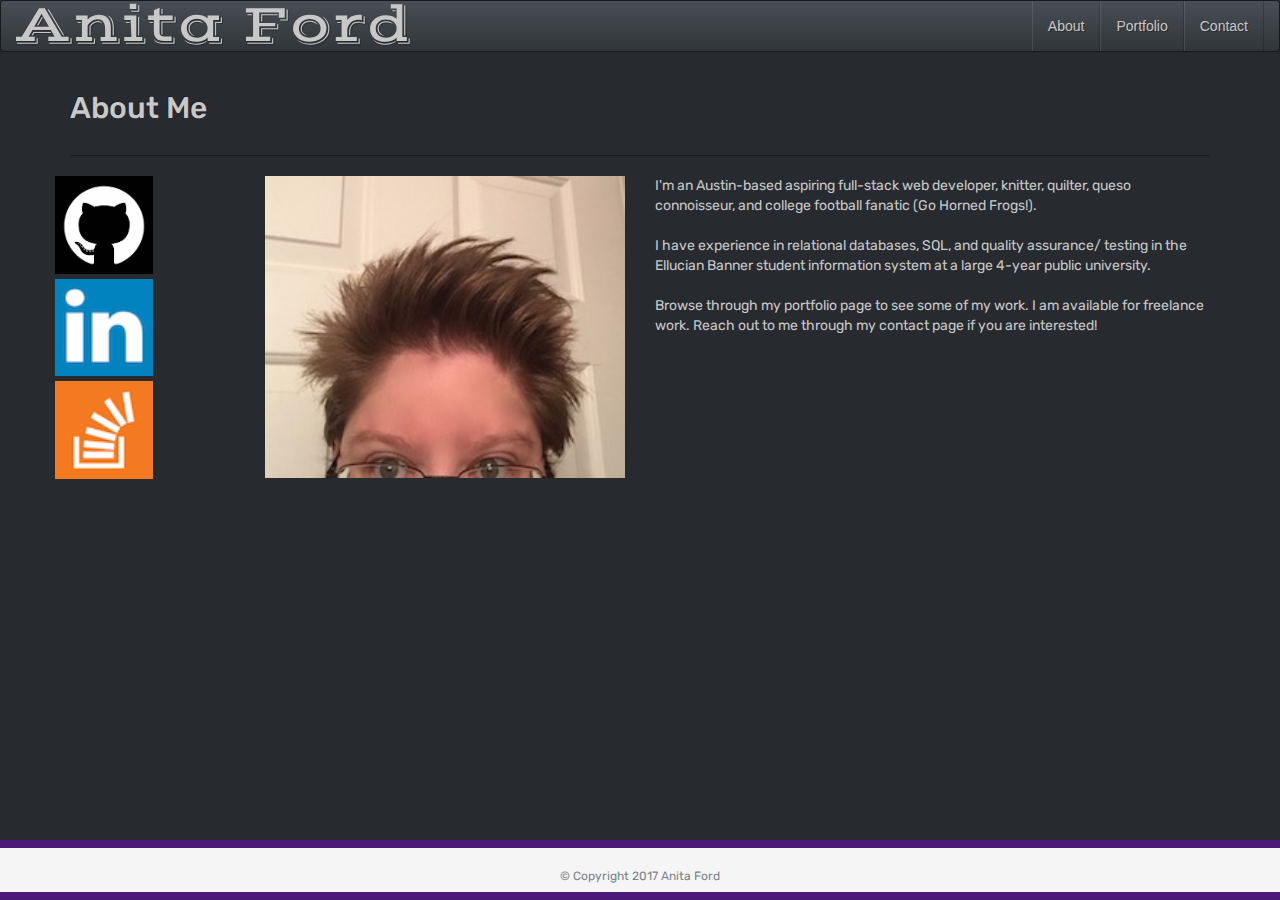
==== index.html @ 04fa156d "created portfolio pages without animation" ====
<!DOCTYPE html>
<html lang="en-us">
<head>
	<meta charset="utf-8">
	<meta name="viewport" content="width=device-width, initial-scale=1.0">
	<link rel="stylesheet" type="text/css" href="assets/css/reset.css">	
	

	<link rel="stylesheet" type="text/css" href="assets/css/bootstrap-theme.css">	
	<link rel="stylesheet" type="text/css" href="assets/css/animations.css">	
	
	<link rel="stylesheet" type="text/css" href="assets/css/custom.css">	
	

	<link href="https://fonts.googleapis.com/css?family=Rubik|Vast+Shadow" rel="stylesheet">

	<title>Anita Ford Portfolio</title>

	<!-- https://fast-savannah-24315.herokuapp.com/ -->
</head>
<body>

<div id="wrap">





<nav class="navbar navbar-default">
  <div class="container-fluid">
    <!-- Brand and toggle get grouped for better mobile display -->
    <div class="navbar-header">
      <a class="navbar-brand" >Anita Ford</a>
    </div>

    <!-- Collect the nav links, forms, and other content for toggling -->
    <div class="collapse navbar-collapse" id="bs-example-navbar-collapse-1">
      <ul class="nav navbar-nav navbar-right">
        <li role="presentation"><a href="index.html">About</a></li>
  		<li role="presentation"><a href="portfolio.html">Portfolio</a></li>
  		<li role="presentation"><a href="contact.html">Contact</a></li>
      </ul>
    </div><!-- /.navbar-collapse -->
  </div><!-- /.container-fluid -->
</nav>


<div class="container">

	<div class="row">
		<div class="col-md-12">
			<h2>About Me</h2>
		</div>
	</div>
	<hr>

	<div class="row">
		<div class="col-md-1">
			<div class="row">
				<a href="https://github.com/afordfa" target="_blank">
					<img class="contact-buttons" id="git-img" src="assets/images/git4.jpg" alt="Github">
				</a>
			</div>
			<div class="row">
				<a href="https://www.linkedin.com/in/anita-ford-36aaa5115" target="_blank">
					<img class="contact-buttons" src="assets/images/linkedIn.png" alt="LinkedIn">
				</a>
			</div>
			<div class="row">
				<a href="http://stackexchange.com/users/9925505/anita-ford" target="_blank">
					<img class="contact-buttons" src="assets/images/stackOverflow.png" alt="Stack Overflow">
				</a>
			</div>
		</div>
		<div class="col-md-1"></div>
		<div class="col-md-4">
			<img id="headshot" src="assets/images/me.jpg" alt="AnitaFordHeadshot">
		</div>
		<div class="col-md-6">
			<p id="introduction">
				I'm an Austin-based aspiring full-stack web developer, knitter, quilter, queso connoisseur, and college football fanatic (<em>Go Horned Frogs!</em>). <br>
				<br>
				I have experience in relational databases, SQL, and quality assurance/ testing in the Ellucian Banner student information system at a large 4-year public university. <br>
				<br>
				Browse through my portfolio page to see some of my work. I am available for freelance work. Reach out to me through my contact page if you are interested!
			</p>
		</div>
	</div>


</div>

</div> 


<footer id="footer">
      <div class="container">
        <p class="text-muted">© Copyright 2017 Anita Ford</p>
      </div>
</footer>

			
				<!-- <footer class="footer">© Copyright 2017 Anita Ford</footer> -->



</body>
</html>
---- assets/css/animations.css ----
/*animations*/

/******************
* Bounce in right *
*******************/


.animated { 
    -webkit-animation-duration: 1s; 
    animation-duration: 1s; 
    -webkit-animation-fill-mode: both; 
    animation-fill-mode: both; 
} 
.slow{
     -webkit-animation-duration: 1.5s; 
    animation-duration: 1.5s; 
    -webkit-animation-fill-mode: both; 
    animation-fill-mode: both; 
}
.slower{
     -webkit-animation-duration: 2s; 
    animation-duration: 2s; 
    -webkit-animation-fill-mode: both; 
    animation-fill-mode: both; 
}
.slowest{
     -webkit-animation-duration: 3s; 
    animation-duration: 3s; 
    -webkit-animation-fill-mode: both; 
    animation-fill-mode: both; 
}

.bounceInRight, .bounceInLeft, .bounceInUp, .bounceInDown{
    opacity:0;
    -webkit-transform: translateX(400px); 
    transform: translateX(400px); 
}
.fadeInRight, .fadeInLeft, .fadeInUp, .fadeInDown{
    opacity:0;
    -webkit-transform: translateX(400px); 
    transform: translateX(400px); 
}

.flipInX, .flipInY, .rotateIn, .rotateInUpLeft, .rotateInUpRight, .rotateInDownLeft, .rotateDownUpRight, .rollIn{
    opacity:0;
}

.lightSpeedInRight, .lightSpeedInLeft{
    opacity:0;
    -webkit-transform: translateX(400px); 
    transform: translateX(400px); 
}

/***********
* bounceIn *
************/
@-webkit-keyframes bounceIn { 
    0% { 
        opacity: 0; 
        -webkit-transform: scale(.3); 
    } 

    50% { 
        opacity: 1; 
        -webkit-transform: scale(1.05); 
    } 

    70% { 
        -webkit-transform: scale(.9); 
    } 

    100% { 
         -webkit-transform: scale(1); 
    } 
} 

@keyframes bounceIn { 
    0% { 
        opacity: 0; 
        transform: scale(.3); 
    } 

    50% { 
        opacity: 1; 
        transform: scale(1.05); 
    } 

    70% { 
        transform: scale(.9); 
    } 

    100% { 
        transform: scale(1); 
    } 
} 

.bounceIn.go { 
    -webkit-animation-name: bounceIn; 
    animation-name: bounceIn; 
}

/****************
* bounceInRight *
****************/

@-webkit-keyframes bounceInRight { 
    0% { 
        opacity: 0; 
        
        -webkit-transform: translateX(400px); 
    } 
    60% { 
        
        -webkit-transform: translateX(-30px); 
    } 
    80% { 
        -webkit-transform: translateX(10px); 
    } 
    100% {
    opacity: 1;
     
        -webkit-transform: translateX(0); 
    } 
} 

@keyframes bounceInRight { 
    0% { 
        opacity: 0; 
        
        transform: translateX(400px); 
    } 
    60% { 
        
        transform: translateX(-30px); 
    } 
    80% { 
        transform: translateX(10px); 
    } 
    100% {
    opacity: 1;
     
        transform: translateX(0); 
    } 
} 


.bounceInRight.go { 
    -webkit-animation-name: bounceInRight; 
    animation-name: bounceInRight; 
}

/******************
* Bounce in left *
*******************/

@-webkit-keyframes bounceInLeft { 
    0% { 
        opacity: 0; 
        
        -webkit-transform: translateX(-400px); 
    } 
    60% { 
       
        -webkit-transform: translateX(30px); 
    } 
    80% { 
        -webkit-transform: translateX(-10px); 
    } 
    100% {
        opacity: 1;
         
        -webkit-transform: translateX(0); 
    } 
} 

@keyframes bounceInLeft { 
    0% { 
        opacity: 0; 
        
        transform: translateX(-400px); 
    } 
    60% { 
       
        transform: translateX(30px); 
    } 
    80% { 
        transform: translateX(-10px); 
    } 
    100% {
        opacity: 1;
         
        transform: translateX(0); 
    } 
} 

.bounceInLeft.go { 
    -webkit-animation-name: bounceInLeft; 
    animation-name: bounceInLeft; 
}

/******************
* Bounce in up *
*******************/

@-webkit-keyframes bounceInUp { 
    0% { 
        opacity: 0; 
        
        -webkit-transform: translateY(400px); 
    } 
    60% { 
       
        -webkit-transform: translateY(-30px); 
    } 
    80% { 
        -webkit-transform: translateY(10px); 
    } 
    100% {
        opacity: 1;
         
        -webkit-transform: translateY(0); 
    } 
} 

@keyframes bounceInUp { 
    0% { 
        opacity: 0; 
        
        transform: translateY(400px); 
    } 
    60% { 
       
        transform: translateY(-30px); 
    } 
    80% { 
        transform: translateY(10px); 
    } 
    100% {
        opacity: 1;
         
        transform: translateY(0); 
    } 
} 

.bounceInUp.go { 
    -webkit-animation-name: bounceInUp; 
    animation-name: bounceInUp; 
}


/******************
* Bounce in down *
*******************/

@-webkit-keyframes bounceInDown { 
    0% { 
        opacity: 0; 
        
        -webkit-transform: translateY(-400px); 
    } 
    60% { 
       
        -webkit-transform: translateY(30px); 
    } 
    80% { 
        -webkit-transform: translateY(-10px); 
    } 
    100% {
        opacity: 1;
         
        -webkit-transform: translateY(0); 
    } 
} 

@keyframes bounceInDown { 
    0% { 
        opacity: 0; 
        
        transform: translateY(-400px); 
    } 
    60% { 
       
        transform: translateY(30px); 
    } 
    80% { 
        transform: translateY(-10px); 
    } 
    100% {
        opacity: 1;
         
        transform: translateY(0); 
    } 
} 

.bounceInDown.go { 
    -webkit-animation-name: bounceInDown; 
    animation-name: bounceInDown; 
}


/**********
* Fade In *
**********/ 
@-webkit-keyframes fadeIn { 
    0% {opacity: 0;} 
    100% {opacity: 1;
        display:block;} 
} 
@keyframes fadeIn { 
    0% {opacity: 0;} 
    100% {opacity: 1;
        display:block;} 
}
.fadeIn{
    opacity:0;
}
.fadeIn.go { 
    -webkit-animation-name: fadeIn; 
    animation-name: fadeIn; 
}

/**********
* Grow in *
***********/

@-webkit-keyframes growIn { 
    0% { 
        -webkit-transform: scale(0.2); 
        opacity:0;
    } 
    50% { 
        -webkit-transform: scale(1.2); 
        
    } 
    100% { 
        -webkit-transform: scale(1); 
        opacity:1;
    } 
} 
@keyframes growIn { 
    0% { 
        transform: scale(0.2); 
        opacity:0;
    } 
    50% { 
        transform: scale(1.2); 
        
    } 
    100% { 
        transform: scale(1); 
        opacity:1;
    } 
} 
.growIn { 

    -webkit-transform: scale(0.2);
    transform: scale(0.2);
    opacity:0;
}
.growIn.go{
    -webkit-animation-name: growIn; 
    animation-name: growIn; 
}

/********
* Shake *
********/
@-webkit-keyframes shake { 
    0%, 100% {-webkit-transform: translateX(0);} 
    10%, 30%, 50%, 70%, 90% {-webkit-transform: translateX(-10px);} 
    20%, 40%, 60%, 80% {-webkit-transform: translateX(10px);} 
} 
@keyframes shake { 
    0%, 100% {transform: translateX(0);} 
    10%, 30%, 50%, 70%, 90% {transform: translateX(-10px);} 
    20%, 40%, 60%, 80% {transform: translateX(10px);} 
} 
.shake.go { 
    -webkit-animation-name: shake; 
    animation-name: shake; 
}

/********
* ShakeUp *
********/
@-webkit-keyframes shakeUp { 
    0%, 100% {-webkit-transform: translateX(0);} 
    10%, 30%, 50%, 70%, 90% {-webkit-transform: translateY(-10px);} 
    20%, 40%, 60%, 80% {-webkit-transform: translateY(10px);} 
} 
@keyframes shakeUp { 
    0%, 100% {transform: translateY(0);} 
    10%, 30%, 50%, 70%, 90% {transform: translateY(-10px);} 
    20%, 40%, 60%, 80% {transform: translateY(10px);} 
} 
.shakeUp.go { 
    -webkit-animation-name: shakeUp; 
    animation-name: shakeUp; 
}

/*************
* FadeInLeft *
*************/

@-webkit-keyframes fadeInLeft { 
    0% { 
        opacity: 0; 
        -webkit-transform: translateX(-400px); 
    } 
    50%{
       opacity: 0.3; 
    }
    100% { 
        opacity: 1; 
        -webkit-transform: translateX(0); 
    } 
} 
@keyframes fadeInLeft { 
    0% { 
        opacity: 0; 
        transform: translateX(-400px); 
    } 
    50%{
       opacity: 0.3; 
    }
    100% { 
        opacity: 1; 
        transform: translateX(0); 
    } 
} 
.fadeInLeft{ 
    opacity: 0; 
    -webkit-transform: translateX(-400px); 
    transform: translateX(-400px);
}
.fadeInLeft.go { 
    -webkit-animation-name: fadeInLeft; 
    animation-name: fadeInLeft; 
}


/*************
* FadeInRight *
*************/

@-webkit-keyframes fadeInRight { 
    0% { 
        opacity: 0; 
        -webkit-transform: translateX(400px); 
    } 
    50%{
       opacity: 0.3; 
    }
    100% { 
        opacity: 1; 
        -webkit-transform: translateX(0); 
    } 
} 
@keyframes fadeInRight { 
    0% { 
        opacity: 0; 
        transform: translateX(400px); 
    } 
    50%{
       opacity: 0.3; 
    }
    100% { 
        opacity: 1; 
        transform: translateX(0); 
    } 
} 
.fadeInRight{ 
    opacity: 0; 
    -webkit-transform: translateX(400px); 
    transform: translateX(400px);
}
.fadeInRight.go { 
    -webkit-animation-name: fadeInRight; 
    animation-name: fadeInRight; 
}

/*************
* FadeInUp *
*************/

@-webkit-keyframes fadeInUp { 
    0% { 
        opacity: 0; 
        -webkit-transform: translateY(400px); 
    } 
    50%{
       opacity: 0.3; 
    }
    100% { 
        opacity: 1; 
        -webkit-transform: translateY(0); 
    } 
} 
@keyframes fadeInUp { 
    0% { 
        opacity: 0; 
        transform: translateY(400px); 
    } 
    50%{
       opacity: 0.3; 
    }
    100% { 
        opacity: 1; 
        transform: translateY(0); 
    } 
} 
.fadeInUp{ 
    opacity: 0; 
    -webkit-transform: translateY(400px); 
    transform: translateY(400px);
}
.fadeInUp.go { 
    -webkit-animation-name: fadeInUp; 
    animation-name: fadeInUp; 
}

/*************
* FadeInDown *
*************/

@-webkit-keyframes fadeInDown { 
    0% { 
        opacity: 0; 
        -webkit-transform: translateY(-400px); 
    } 
    50%{
       opacity: 0.3; 
    }
    100% { 
        opacity: 1; 
        -webkit-transform: translateY(0); 
    } 
} 
@keyframes fadeInDown { 
    0% { 
        opacity: 0; 
        transform: translateY(-400px); 
    } 
    50%{
       opacity: 0.3; 
    }
    100% { 
        opacity: 1; 
        transform: translateY(0); 
    } 
} 
.fadeInDown{ 
    opacity: 0; 
    -webkit-transform: translateY(-400px); 
    transform: translateY(-400px);
}
.fadeInDown.go { 
    -webkit-animation-name: fadeInDown; 
    animation-name: fadeInDown; 
}

/*****************
* rotateIn *
*****************/
@-webkit-keyframes rotateIn { 
    0% { 
        -webkit-transform-origin: center center; 
        -webkit-transform: rotate(-200deg); 
        opacity: 0; 
    } 
    100% { 
        -webkit-transform-origin: center center; 
        -webkit-transform: rotate(0); 
        opacity: 1; 
    } 
} 
@keyframes rotateIn { 
    0% { 
        transform-origin: center center; 
        transform: rotate(-200deg); 
        opacity: 0; 
    } 
    100% { 
        transform-origin: center center; 
        transform: rotate(0); 
        opacity: 1; 
    } 
} 
.rotateIn.go { 
    -webkit-animation-name: rotateIn; 
    animation-name: rotateIn; 
}

/*****************
* rotateInUpLeft *
*****************/

@-webkit-keyframes rotateInUpLeft { 
    0% { 
        -webkit-transform-origin: left bottom; 
        -webkit-transform: rotate(90deg); 
        opacity: 0; 
    } 
    100% { 
        -webkit-transform-origin: left bottom; 
        -webkit-transform: rotate(0); 
        opacity: 1; 
    } 
} 
@keyframes rotateInUpLeft { 
    0% { 
        transform-origin: left bottom; 
        transform: rotate(90deg); 
        opacity: 0; 
    } 
    100% { 
        transform-origin: left bottom; 
        transform: rotate(0); 
        opacity: 1; 
    } 
} 
.rotateInUpLeft.go { 
    -webkit-animation-name: rotateInUpLeft; 
    animation-name: rotateInUpLeft; 
}

/*******************
* rotateInDownLeft *
*******************/
@-webkit-keyframes rotateInDownLeft { 
    0% { 
        -webkit-transform-origin: left bottom; 
        -webkit-transform: rotate(-90deg); 
        opacity: 0; 
    } 
    100% { 
        -webkit-transform-origin: left bottom; 
        -webkit-transform: rotate(0); 
        opacity: 1; 
    } 
} 
@keyframes rotateInDownLeft { 
    0% { 
        transform-origin: left bottom; 
        transform: rotate(-90deg); 
        opacity: 0; 
    } 
    100% { 
        transform-origin: left bottom; 
        transform: rotate(0); 
        opacity: 1; 
    } 
} 
.rotateInDownLeft.go { 
    -webkit-animation-name: rotateInDownLeft; 
    animation-name: rotateInDownLeft; 
}

/******************
* rotateInUpRight *
*******************/

@-webkit-keyframes rotateInUpRight { 
    0% { 
        -webkit-transform-origin: right bottom; 
        -webkit-transform: rotate(-90deg); 
        opacity: 0; 
    } 
    100% { 
        -webkit-transform-origin: right bottom; 
        -webkit-transform: rotate(0); 
        opacity: 1; 
    } 
} 
@keyframes rotateInUpRight { 
    0% { 
        transform-origin: right bottom; 
        transform: rotate(-90deg); 
        opacity: 0; 
    } 
    100% { 
        transform-origin: right bottom; 
        transform: rotate(0); 
        opacity: 1; 
    } 
} 
.rotateInUpRight.go { 
    -webkit-animation-name: rotateInUpRight; 
    animation-name: rotateInUpRight; 
}

/********************
* rotateInDownRight *
********************/

@-webkit-keyframes rotateInDownRight { 
    0% { 
        -webkit-transform-origin: right bottom; 
        -webkit-transform: rotate(90deg); 
        opacity: 0; 
    } 
    100% { 
        -webkit-transform-origin: right bottom; 
        -webkit-transform: rotate(0); 
        opacity: 1; 
    } 
} 
@keyframes rotateInDownRight { 
    0% { 
        transform-origin: right bottom; 
        transform: rotate(90deg); 
        opacity: 0; 
    } 
    100% { 
        transform-origin: right bottom; 
        transform: rotate(0); 
        opacity: 1; 
    } 
} 
.rotateInDownRight.go { 
    -webkit-animation-name: rotateInDownRight; 
    animation-name: rotateInDownRight; 
}

/*********
* rollIn *
**********/

@-webkit-keyframes rollIn { 
    0% { opacity: 0; -webkit-transform: translateX(-100%) rotate(-120deg); } 
    100% { opacity: 1; -webkit-transform: translateX(0px) rotate(0deg); } 
} 
@keyframes rollIn { 
    0% { opacity: 0; transform: translateX(-100%) rotate(-120deg); } 
    100% { opacity: 1; transform: translateX(0px) rotate(0deg); } 
} 
.rollIn.go { 
    -webkit-animation-name: rollIn; 
    animation-name: rollIn; 
}

/*********
* wiggle *
**********/

@-webkit-keyframes wiggle { 
    0% { -webkit-transform: skewX(9deg); } 
    10% { -webkit-transform: skewX(-8deg); } 
    20% { -webkit-transform: skewX(7deg); } 
    30% { -webkit-transform: skewX(-6deg); } 
    40% { -webkit-transform: skewX(5deg); } 
    50% { -webkit-transform: skewX(-4deg); } 
    60% { -webkit-transform: skewX(3deg); } 
    70% { -webkit-transform: skewX(-2deg); } 
    80% { -webkit-transform: skewX(1deg); } 
    90% { -webkit-transform: skewX(0deg); } 
    100% { -webkit-transform: skewX(0deg); } 
} 
@keyframes wiggle { 
    0% { transform: skewX(9deg); } 
    10% { transform: skewX(-8deg); } 
    20% { transform: skewX(7deg); } 
    30% { transform: skewX(-6deg); } 
    40% { transform: skewX(5deg); } 
    50% { transform: skewX(-4deg); } 
    60% { transform: skewX(3deg); } 
    70% { transform: skewX(-2deg); } 
    80% { transform: skewX(1deg); } 
    90% { transform: skewX(0deg); } 
    100% { transform: skewX(0deg); } 
} 
.wiggle.go { 
    -webkit-animation-name: wiggle; 
    animation-name: wiggle; 
    -webkit-animation-timing-function: ease-in; 
    animation-timing-function: ease-in; 
} 

/********
* swing *
*********/

@-webkit-keyframes swing { 
    20%, 40%, 60%, 80%, 100% { -webkit-transform-origin: top center; } 
    20% { -webkit-transform: rotate(15deg); } 
    40% { -webkit-transform: rotate(-10deg); } 
    60% { -webkit-transform: rotate(5deg); } 
    80% { -webkit-transform: rotate(-5deg); } 
    100% { -webkit-transform: rotate(0deg); } 
} 
@keyframes swing { 
    20% { transform: rotate(15deg); } 
    40% { transform: rotate(-10deg); } 
    60% { transform: rotate(5deg); } 
    80% { transform: rotate(-5deg); } 
    100% { transform: rotate(0deg); } 
} 
.swing.go { 
    -webkit-transform-origin: top center; 
    transform-origin: top center; 
    -webkit-animation-name: swing; 
    animation-name: swing; 
}

/*******
* tada *
********/

@-webkit-keyframes tada { 
    0% {-webkit-transform: scale(1);} 
    10%, 20% {-webkit-transform: scale(0.9) rotate(-3deg);} 
    30%, 50%, 70%, 90% {-webkit-transform: scale(1.1) rotate(3deg);} 
    40%, 60%, 80% {-webkit-transform: scale(1.1) rotate(-3deg);} 
    100% {-webkit-transform: scale(1) rotate(0);} 
} 
@keyframes tada { 
    0% {transform: scale(1);} 
    10%, 20% {transform: scale(0.9) rotate(-3deg);} 
    30%, 50%, 70%, 90% {transform: scale(1.1) rotate(3deg);} 
    40%, 60%, 80% {transform: scale(1.1) rotate(-3deg);} 
    100% {transform: scale(1) rotate(0);} 
} 
.tada.go { 
    -webkit-animation-name: tada; 
    animation-name: tada; 
}

/*********
* wobble *
**********/

@-webkit-keyframes wobble { 
  0% { -webkit-transform: translateX(0%); } 
  15% { -webkit-transform: translateX(-25%) rotate(-5deg); } 
  30% { -webkit-transform: translateX(20%) rotate(3deg); } 
  45% { -webkit-transform: translateX(-15%) rotate(-3deg); } 
  60% { -webkit-transform: translateX(10%) rotate(2deg); } 
  75% { -webkit-transform: translateX(-5%) rotate(-1deg); } 
  100% { -webkit-transform: translateX(0%); } 
} 
@keyframes wobble { 
  0% { transform: translateX(0%); } 
  15% { transform: translateX(-25%) rotate(-5deg); } 
  30% { transform: translateX(20%) rotate(3deg); } 
  45% { transform: translateX(-15%) rotate(-3deg); } 
  60% { transform: translateX(10%) rotate(2deg); } 
  75% { transform: translateX(-5%) rotate(-1deg); } 
  100% { transform: translateX(0%); } 
} 
.wobble.go { 
    -webkit-animation-name: wobble; 
    animation-name: wobble; 
}

/********
* pulse *
*********/

@-webkit-keyframes pulse { 
    0% { -webkit-transform: scale(1); } 
    50% { -webkit-transform: scale(1.1); } 
    100% { -webkit-transform: scale(1); } 
} 
@keyframes pulse { 
    0% { transform: scale(1); } 
    50% { transform: scale(1.1); } 
    100% { transform: scale(1); } 
} 
.pulse.go { 
    -webkit-animation-name: pulse; 
    animation-name: pulse; 
}

/***************
* lightSpeedInRight *
****************/
@-webkit-keyframes lightSpeedInRight { 
   0% { -webkit-transform: translateX(100%) skewX(-30deg); opacity: 0; } 
    60% { -webkit-transform: translateX(-20%) skewX(30deg); opacity: 1; } 
    80% { -webkit-transform: translateX(0%) skewX(-15deg); opacity: 1; } 
    100% { -webkit-transform: translateX(0%) skewX(0deg); opacity: 1; } 
} 
@keyframes lightSpeedInRight { 
    0% { transform: translateX(100%) skewX(-30deg); opacity: 0; } 
    60% { transform: translateX(-20%) skewX(30deg); opacity: 1; } 
    80% { transform: translateX(0%) skewX(-15deg); opacity: 1; } 
    100% { transform: translateX(0%) skewX(0deg); opacity: 1; } 
} 
.lightSpeedInRight.go { 
    -webkit-animation-name: lightSpeedInRight; 
    animation-name: lightSpeedInRight; 
    -webkit-animation-timing-function: ease-out; 
    animation-timing-function: ease-out; 
} 

/***************
* lightSpeedInLeft *
****************/
@-webkit-keyframes lightSpeedInLeft { 
   0% { -webkit-transform: translateX(-100%) skewX(30deg); opacity: 0; } 
    60% { -webkit-transform: translateX(20%) skewX(-30deg); opacity: 1; } 
    80% { -webkit-transform: translateX(0%) skewX(15deg); opacity: 1; } 
    100% { -webkit-transform: translateX(0%) skewX(0deg); opacity: 1; } 
} 
@keyframes lightSpeedInLeft { 
    0% { transform: translateX(-100%) skewX(30deg); opacity: 0; } 
    60% { transform: translateX(20%) skewX(-30deg); opacity: 1; } 
    80% { transform: translateX(0%) skewX(15deg); opacity: 1; } 
    100% { transform: translateX(0%) skewX(0deg); opacity: 1; } 
} 
.lightSpeedInLeft.go { 
    -webkit-animation-name: lightSpeedInLeft; 
    animation-name: lightSpeedInLeft; 
    -webkit-animation-timing-function: ease-out; 
    animation-timing-function: ease-out; 
} 


/*******
* Flip *
*******/
@-webkit-keyframes flip { 
    0% { 
        -webkit-transform: perspective(400px) rotateY(0); 
        -webkit-animation-timing-function: ease-out; 
    } 
    40% { 
        -webkit-transform: perspective(400px) translateZ(150px) rotateY(170deg); 
        -webkit-animation-timing-function: ease-out; 
    } 
    50% { 
        -webkit-transform: perspective(400px) translateZ(150px) rotateY(190deg) scale(1); 
        -webkit-animation-timing-function: ease-in; 
    } 
    80% { 
        -webkit-transform: perspective(400px) rotateY(360deg) scale(.95); 
        -webkit-animation-timing-function: ease-in; 
    } 
    100% { 
        -webkit-transform: perspective(400px) scale(1); 
        -webkit-animation-timing-function: ease-in; 
    } 
}
@keyframes flip { 
    0% { 
        transform: perspective(400px) rotateY(0); 
        animation-timing-function: ease-out; 
    } 
    40% { 
        transform: perspective(400px) translateZ(150px) rotateY(170deg); 
        animation-timing-function: ease-out; 
    } 
    50% { 
        transform: perspective(400px) translateZ(150px) rotateY(190deg) scale(1); 
        animation-timing-function: ease-in; 
    } 
    80% { 
        transform: perspective(400px) rotateY(360deg) scale(.95); 
        animation-timing-function: ease-in; 
    } 
    100% { 
        transform: perspective(400px) scale(1); 
        animation-timing-function: ease-in; 
    } 
} 
.flip.go { 
    -webkit-backface-visibility: visible !important; 
    -webkit-animation-name: flip; 
    backface-visibility: visible !important; 
    animation-name: flip; 
}

/**********
* flipInX *
**********/
@-webkit-keyframes flipInX { 
    0% { 
        -webkit-transform: perspective(400px) rotateX(90deg); 
        opacity: 0; 
    } 
    40% { 
        -webkit-transform: perspective(400px) rotateX(-10deg); 
    } 
    70% { 
        -webkit-transform: perspective(400px) rotateX(10deg); 
    } 
    100% { 
        -webkit-transform: perspective(400px) rotateX(0deg); 
        opacity: 1; 
    } 
} 
@keyframes flipInX { 
    0% { 
        transform: perspective(400px) rotateX(90deg); 
        opacity: 0; 
    } 
    40% { 
        transform: perspective(400px) rotateX(-10deg); 
    } 
    70% { 
        transform: perspective(400px) rotateX(10deg); 
    } 
    100% { 
        transform: perspective(400px) rotateX(0deg); 
        opacity: 1; 
    } 
} 
.flipInX.go { 
    -webkit-backface-visibility: visible !important; 
    -webkit-animation-name: flipInX; 
    backface-visibility: visible !important; 
    animation-name: flipInX; 
}

/**********
* flipInY *
**********/

@-webkit-keyframes flipInY { 
    0% { 
        -webkit-transform: perspective(400px) rotateY(90deg); 
        opacity: 0; 
    } 
    40% { 
        -webkit-transform: perspective(400px) rotateY(-10deg); 
    } 
    70% { 
        -webkit-transform: perspective(400px) rotateY(10deg); 
    } 
    100% { 
        -webkit-transform: perspective(400px) rotateY(0deg); 
        opacity: 1; 
    } 
} 
@keyframes flipInY { 
    0% { 
        transform: perspective(400px) rotateY(90deg); 
        opacity: 0; 
    } 
    40% { 
        transform: perspective(400px) rotateY(-10deg); 
    } 
    70% { 
        transform: perspective(400px) rotateY(10deg); 
    } 
    100% { 
        transform: perspective(400px) rotateY(0deg); 
        opacity: 1; 
    } 
} 
.flipInY.go { 
    -webkit-backface-visibility: visible !important; 
    -webkit-animation-name: flipInY; 
    backface-visibility: visible !important; 
    animation-name: flipInY; 
}

/*****************
* Out animations *
*****************/


/************
* bounceOut *
*************/
@-webkit-keyframes bounceOut { 
    0% { 
        -webkit-transform: scale(1); 
    } 
    25% { 
        -webkit-transform: scale(.95); 
    } 
    50% { 
        opacity: 1; 
        -webkit-transform: scale(1.1); 
    } 
    100% { 
        opacity: 0; 
        -webkit-transform: scale(.3); 
    } 
} 
@keyframes bounceOut { 
    0% { 
        transform: scale(1); 
    } 
    25% { 
        transform: scale(.95); 
    } 
    50% { 
        opacity: 1; 
        transform: scale(1.1); 
    } 
    100% { 
        opacity: 0; 
        transform: scale(.3); 
    } 
} 
.bounceOut.goAway { 
    -webkit-animation-name: bounceOut; 
    animation-name: bounceOut; 
}

/************
* bounceOutUp *
*************/
@-webkit-keyframes bounceOutUp { 
    0% { 
        -webkit-transform: translateY(0); 
    } 
    20% { 
        opacity: 1; 
        -webkit-transform: translateY(20px); 
    } 
    100% { 
        opacity: 0; 
        -webkit-transform: translateY(-2000px); 
    } 
} 
@keyframes bounceOutUp { 
    0% { 
        transform: translateY(0); 
    } 
    20% { 
        opacity: 1; 
        transform: translateY(20px); 
    } 
    100% { 
        opacity: 0; 
        transform: translateY(-2000px); 
    } 
} 
.bounceOutUp.goAway { 
    -webkit-animation-name: bounceOutUp; 
    animation-name: bounceOutUp; 
}

/************
* bounceOutDown *
*************/
@-webkit-keyframes bounceOutDown { 
    0% { 
        -webkit-transform: translateY(0); 
    } 
    20% { 
        opacity: 1; 
        -webkit-transform: translateY(-20px); 
    } 
    100% { 
        opacity: 0; 
        -webkit-transform: translateY(2000px); 
    } 
} 
@keyframes bounceOutDown { 
    0% { 
        transform: translateY(0); 
    } 
    20% { 
        opacity: 1; 
        transform: translateY(-20px); 
    } 
    100% { 
        opacity: 0; 
        transform: translateY(2000px); 
    } 
} 
.bounceOutDown.goAway { 
    -webkit-animation-name: bounceOutDown; 
    animation-name: bounceOutDown; 
}


/************
* bounceOutLeft *
*************/
@-webkit-keyframes bounceOutLeft { 
    0% { 
        -webkit-transform: translateX(0); 
    } 
    20% { 
        opacity: 1; 
        -webkit-transform: translateX(20px); 
    } 
    100% { 
        opacity: 0; 
        -webkit-transform: translateX(-2000px); 
    } 
} 
@keyframes bounceOutLeft { 
    0% { 
        transform: translateX(0); 
    } 
    20% { 
        opacity: 1; 
        transform: translateX(20px); 
    } 
    100% { 
        opacity: 0; 
        transform: translateX(-2000px); 
    } 
} 
.bounceOutLeft.goAway { 
    -webkit-animation-name: bounceOutLeft; 
    animation-name: bounceOutLeft; 
}

/************
* bounceOutRight *
*************/
@-webkit-keyframes bounceOutRight { 
    0% { 
        -webkit-transform: translateX(0); 
    } 
    20% { 
        opacity: 1; 
        -webkit-transform: translateX(-20px); 
    } 
    100% { 
        opacity: 0; 
        -webkit-transform: translateX(2000px); 
    } 
} 
@keyframes bounceOutRight { 
    0% { 
        transform: translateX(0); 
    } 
    20% { 
        opacity: 1; 
        transform: translateX(-20px); 
    } 
    100% { 
        opacity: 0; 
        transform: translateX(2000px); 
    } 
} 
.bounceOutRight.goAway { 
    -webkit-animation-name: bounceOutRight; 
    animation-name: bounceOutRight; 
}

/************
* fadeOut *
*************/
@-webkit-keyframes fadeOut { 
    0% {opacity: 1;} 
    100% {opacity: 0;} 
} 
@keyframes fadeOut { 
    0% {opacity: 1;} 
    100% {opacity: 0;} 
} 
.fadeOut.goAway { 
    -webkit-animation-name: fadeOut; 
    animation-name: fadeOut; 
}

/************
* fadeOutUp *
*************/
@-webkit-keyframes fadeOutUp { 
    0% { 
        opacity: 1; 
        -webkit-transform: translateY(0); 
    } 
    100% { 
        opacity: 0; 
        -webkit-transform: translateY(-2000px); 
    } 
} 
@keyframes fadeOutUp { 
    0% { 
        opacity: 1; 
        transform: translateY(0); 
    } 
    100% { 
        opacity: 0; 
        transform: translateY(-2000px); 
    } 
} 
.fadeOutUp.goAway { 
    -webkit-animation-name: fadeOutUp; 
    animation-name: fadeOutUp; 
}

/************
* fadeOutDown *
*************/
@-webkit-keyframes fadeOutDown { 
    0% { 
        opacity: 1; 
        -webkit-transform: translateY(0); 
    } 
    100% { 
        opacity: 0; 
        -webkit-transform: translateY(2000px); 
    } 
} 
@keyframes fadeOutDown { 
    0% { 
        opacity: 1; 
        transform: translateY(0); 
    } 
    100% { 
        opacity: 0; 
        transform: translateY(2000px); 
    } 
} 
.fadeOutDown.goAway { 
    -webkit-animation-name: fadeOutDown; 
    animation-name: fadeOutDown; 
}

/************
* fadeOutLeft *
*************/
@-webkit-keyframes fadeOutLeft { 
    0% { 
        opacity: 1; 
        -webkit-transform: translateX(0); 
    } 
    100% { 
        opacity: 0; 
        -webkit-transform: translateX(-2000px); 
    } 
} 
@keyframes fadeOutLeft { 
    0% { 
        opacity: 1; 
        transform: translateX(0); 
    } 
    100% { 
        opacity: 0; 
        transform: translateX(-2000px); 
    } 
} 
.fadeOutLeft.goAway { 
    -webkit-animation-name: fadeOutLeft; 
    animation-name: fadeOutLeft; 
}

/************
* fadeOutRight *
*************/
@-webkit-keyframes fadeOutRight { 
    0% { 
        opacity: 1; 
        -webkit-transform: translateX(0); 
    } 
    100% { 
        opacity: 0; 
        -webkit-transform: translateX(2000px); 
    } 
} 
@keyframes fadeOutRight { 
    0% { 
        opacity: 1; 
        transform: translateX(0); 
    } 
    100% { 
        opacity: 0; 
        transform: translateX(2000px); 
    } 
} 
.fadeOutRight.goAway { 
    -webkit-animation-name: fadeOutRight; 
    animation-name: fadeOutRight; 
}
/************
* flipOutX *
*************/
@-webkit-keyframes flipOutX { 
    0% { 
        -webkit-transform: perspective(400px) rotateX(0deg); 
        opacity: 1; 
    } 
    100% { 
        -webkit-transform: perspective(400px) rotateX(90deg); 
        opacity: 0; 
    } 
} 
@keyframes flipOutX { 
    0% { 
        transform: perspective(400px) rotateX(0deg); 
        opacity: 1; 
    } 
    100% { 
        transform: perspective(400px) rotateX(90deg); 
        opacity: 0; 
    } 
} 
.flipOutX.goAway { 
    -webkit-animation-name: flipOutX; 
    -webkit-backface-visibility: visible !important; 
    animation-name: flipOutX; 
    backface-visibility: visible !important; 
}

/************
* flipOutY *
*************/
@-webkit-keyframes flipOutY { 
    0% { 
        -webkit-transform: perspective(400px) rotateY(0deg); 
        opacity: 1; 
    } 
    100% { 
        -webkit-transform: perspective(400px) rotateY(90deg); 
        opacity: 0; 
    } 
} 
@keyframes flipOutY { 
    0% { 
        transform: perspective(400px) rotateY(0deg); 
        opacity: 1; 
    } 
    100% { 
        transform: perspective(400px) rotateY(90deg); 
        opacity: 0; 
    } 
} 
.flipOutY { 
    -webkit-backface-visibility: visible !important; 
    -webkit-animation-name: flipOutY; 
    backface-visibility: visible !important; 
    animation-name: flipOutY; 
}

/************
* lightSpeedOutRight *
*************/
@-webkit-keyframes lightSpeedOutRight { 
    0% { -webkit-transform: translateX(0%) skewX(0deg); opacity: 1; } 
    100% { -webkit-transform: translateX(100%) skewX(-30deg); opacity: 0; } 
} 
@keyframes lightSpeedOutRight { 
    0% { transform: translateX(0%) skewX(0deg); opacity: 1; } 
    100% { transform: translateX(100%) skewX(-30deg); opacity: 0; } 
} 
.lightSpeedOutRight.goAway { 
    -webkit-animation-name: lightSpeedOutRight; 
    animation-name: lightSpeedOutRight; 
    -webkit-animation-timing-function: ease-in; 
    animation-timing-function: ease-in; 
} 


/************
* lightSpeedOutLeft *
*************/
@-webkit-keyframes lightSpeedOutLeft { 
    0% { -webkit-transform: translateX(0%) skewX(0deg); opacity: 1; } 
    100% { -webkit-transform: translateX(-100%) skewX(30deg); opacity: 0; } 
} 
@keyframes lightSpeedOutLeft { 
    0% { transform: translateX(0%) skewX(0deg); opacity: 1; } 
    100% { transform: translateX(-100%) skewX(30deg); opacity: 0; } 
} 
.lightSpeedOutLeft.goAway { 
    -webkit-animation-name: lightSpeedOutLeft; 
    animation-name: lightSpeedOutLeft; 
    -webkit-animation-timing-function: ease-in; 
    animation-timing-function: ease-in; 

} 

/************
* rotateOut *
*************/
@-webkit-keyframes rotateOut { 
    0% { 
        -webkit-transform-origin: center center; 
        -webkit-transform: rotate(0); 
        opacity: 1; 
    } 
    100% { 
        -webkit-transform-origin: center center; 
        -webkit-transform: rotate(200deg); 
        opacity: 0; 
    } 
} 
@keyframes rotateOut { 
    0% { 
        transform-origin: center center; 
        transform: rotate(0); 
        opacity: 1; 
    } 
    100% { 
        transform-origin: center center; 
        transform: rotate(200deg); 
        opacity: 0; 
    } 
} 
.rotateOut.goAway { 
    -webkit-animation-name: rotateOut; 
    animation-name: rotateOut; 
}


/************
* rotateOutUpLeft *
*************/
@-webkit-keyframes rotateOutUpLeft { 
    0% { 
        -webkit-transform-origin: left bottom; 
        -webkit-transform: rotate(0); 
        opacity: 1; 
    } 
    100% { 
        -webkit-transform-origin: left bottom; 
        -webkit-transform: rotate(-90deg); 
        opacity: 0; 
    } 
} 
@keyframes rotateOutUpLeft { 
    0% { 
        transform-origin: left bottom; 
        transform: rotate(0); 
        opacity: 1; 
    } 
    100% { 
        -transform-origin: left bottom; 
        -transform: rotate(-90deg); 
        opacity: 0; 
    } 
} 
.rotateOutUpLeft.goAway { 
    -webkit-animation-name: rotateOutUpLeft; 
    animation-name: rotateOutUpLeft; 
}

/************
* rotateOutDownLeft *
*************/

@-webkit-keyframes rotateOutDownLeft { 
    0% { 
        -webkit-transform-origin: left bottom; 
        -webkit-transform: rotate(0); 
        opacity: 1; 
    } 
    100% { 
        -webkit-transform-origin: left bottom; 
        -webkit-transform: rotate(90deg); 
        opacity: 0; 
    } 
} 
@keyframes rotateOutDownLeft { 
    0% { 
        transform-origin: left bottom; 
        transform: rotate(0); 
        opacity: 1; 
    } 
    100% { 
        transform-origin: left bottom; 
        transform: rotate(90deg); 
        opacity: 0; 
    } 
} 
.rotateOutDownLeft.goAway { 
    -webkit-animation-name: rotateOutDownLeft; 
    animation-name: rotateOutDownLeft; 
}
/************
* rotateOutUpRight *
*************/

@-webkit-keyframes rotateOutUpRight { 
    0% { 
        -webkit-transform-origin: right bottom; 
        -webkit-transform: rotate(0); 
        opacity: 1; 
    } 
    100% { 
        -webkit-transform-origin: right bottom; 
        -webkit-transform: rotate(90deg); 
        opacity: 0; 
    } 
} 
@keyframes rotateOutUpRight { 
    0% { 
        transform-origin: right bottom; 
        transform: rotate(0); 
        opacity: 1; 
    } 
    100% { 
        transform-origin: right bottom; 
        transform: rotate(90deg); 
        opacity: 0; 
    } 
} 
.rotateOutUpRight.goAway { 
    -webkit-animation-name: rotateOutUpRight; 
    animation-name: rotateOutUpRight; 
}

/************
* rollOut *
*************/
@-webkit-keyframes rollOut { 
    0% { 
        opacity: 1; 
        -webkit-transform: translateX(0px) rotate(0deg); 
    } 
    100% { 
        opacity: 0; 
        -webkit-transform: translateX(100%) rotate(120deg); 
    } 
} 
@keyframes rollOut { 
    0% { 
        opacity: 1; 
        transform: translateX(0px) rotate(0deg); 
    } 
    100% { 
        opacity: 0; 
        transform: translateX(100%) rotate(120deg); 
    } 
} 
.rollOut.goAway { 
    -webkit-animation-name: rollOut; 
    animation-name: rollOut; 
}
---- assets/css/custom.css ----
/* Styles go here */

/* Sticky footer styles
-------------------------------------------------- */

html,
body {
  height: 100%;
  /* The html and body elements cannot have any padding or margin. */
}

/* Wrapper for page content to push down footer */
#wrap {
  min-height: 100%;
  height: auto;
  /* Negative indent footer by its height */
  margin: 0 auto -60px;
  /* Pad bottom by footer height */
  padding: 0 0 60px;
}

.navbar-brand {
	font-family: 'Vast Shadow', cursive;
	font-size: 54px;
}


h2, h4,  p {
	font-family: 'Rubik', sans-serif;
}

.tileName {
	text-align: center;
}

/* Set the fixed height of the footer here */
#footer {
  height: 60px;
  background-color: #f5f5f5;
  text-align: center;
  border-bottom-style: solid;
  border-top-style: solid;
  border-width: 8px;
  border-color:  #4D1979;
  font-size: 12px;
}

#footer p{
	margin-top: 20px;
}



img.contact-buttons {
	margin-bottom: 5px
}

.programTile img{
	width: 100%;
}


img#headshot {
	width: 100%;
	height: auto;
}


.contact-buttons {
	width: 100%;
	height: auto;
}



/*PORTFOLIO PAGE*/

.tileName {  /*header inside portfolio tiles*/
	background-color: #393e43;
	color: #fff;
	/*font-family: 'Georgia', Times, Times New Roman, serif;*/
	position: relative;
	bottom: 65px;
	width: 100%;
	padding: 10px 0px 10px 0px;
	text-align: center;
}

.programTile {
	float: left;
	margin: 20px 10px 20px 10px;
	width: 275px;
	height: 184px;
}

.programTile:hover .tileName {
	background-color: #4d1979;
	}


input[type="text"],
textarea {
    width:66%;
    padding: 0;
    border: 1px solid #ccc;
    }
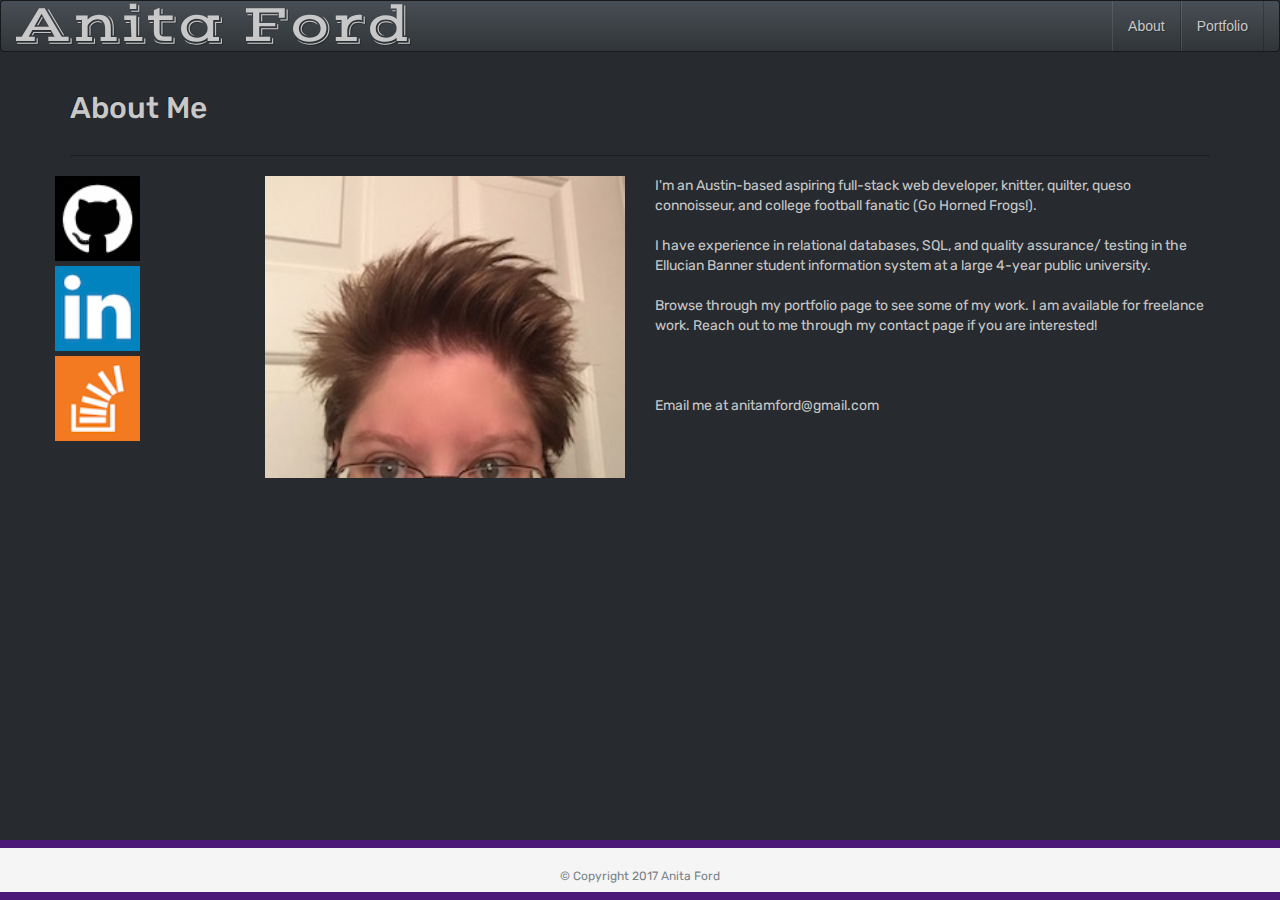
==== commit 4504e9df: "updated portfolio links" ====
--- a/index.html
+++ b/index.html
@@ -1,6 +1,8 @@
 <!DOCTYPE html>
 <html lang="en-us">
 <head>
+
+	<!-- Heroku Link:  https://stark-reef-29253.herokuapp.com/ -->
 	<meta charset="utf-8">
 	<meta name="viewport" content="width=device-width, initial-scale=1.0">
 	<link rel="stylesheet" type="text/css" href="assets/css/reset.css">	
@@ -38,7 +40,6 @@
       <ul class="nav navbar-nav navbar-right">
         <li role="presentation"><a href="index.html">About</a></li>
   		<li role="presentation"><a href="portfolio.html">Portfolio</a></li>
-  		<li role="presentation"><a href="contact.html">Contact</a></li>
       </ul>
     </div><!-- /.navbar-collapse -->
   </div><!-- /.container-fluid -->
@@ -84,6 +85,9 @@
 				<br>
 				Browse through my portfolio page to see some of my work. I am available for freelance work. Reach out to me through my contact page if you are interested!
 			</p>
+			<p id="contact-info">
+				Email me at anitamford@gmail.com
+			</p>
 		</div>
 	</div>
 
--- a/assets/css/custom.css
+++ b/assets/css/custom.css
@@ -67,10 +67,13 @@
 
 
 .contact-buttons {
-	width: 100%;
+	width: 85px;
 	height: auto;
 }
 
+#contact-info {
+	margin-top: 60px;
+}
 
 
 /*PORTFOLIO PAGE*/
@@ -93,9 +96,20 @@
 	height: 184px;
 }
 
+
+.programTile:hover {
+	-webkit-transition: all .2s ease-in-out;
+    -moz-transition: all .2s ease-in-out;
+    transition: all .2s ease-in-out;
+	margin-top: -1px;
+}
 .programTile:hover .tileName {
 	background-color: #4d1979;
-	}
+}
+
+a:hover {
+	text-decoration: none;
+}
 
 
 input[type="text"],
@@ -104,3 +118,42 @@
     padding: 0;
     border: 1px solid #ccc;
     }
+
+
+
+/*media queries*/
+
+@media screen and (max-width: 980px) {
+	 .contact-buttons {
+		 width: 65px;
+		 height: 65px;
+
+	 }
+
+ 	
+ }
+
+ @media screen and (max-width: 768px) {
+	 .contact-buttons {
+		 width: 65px;
+		 height: 65px;
+	 }
+	img#headshot {
+		width: 300px;
+		height: auto;
+	}
+   
+ }
+
+ @media screen and (max-width: 640px) { 
+
+	 .contact-buttons {
+		 width: 65px;
+		 height: 65px;
+	 }
+	img#headshot {
+		width: 300px;
+		height: auto;
+	}	 
+
+ }